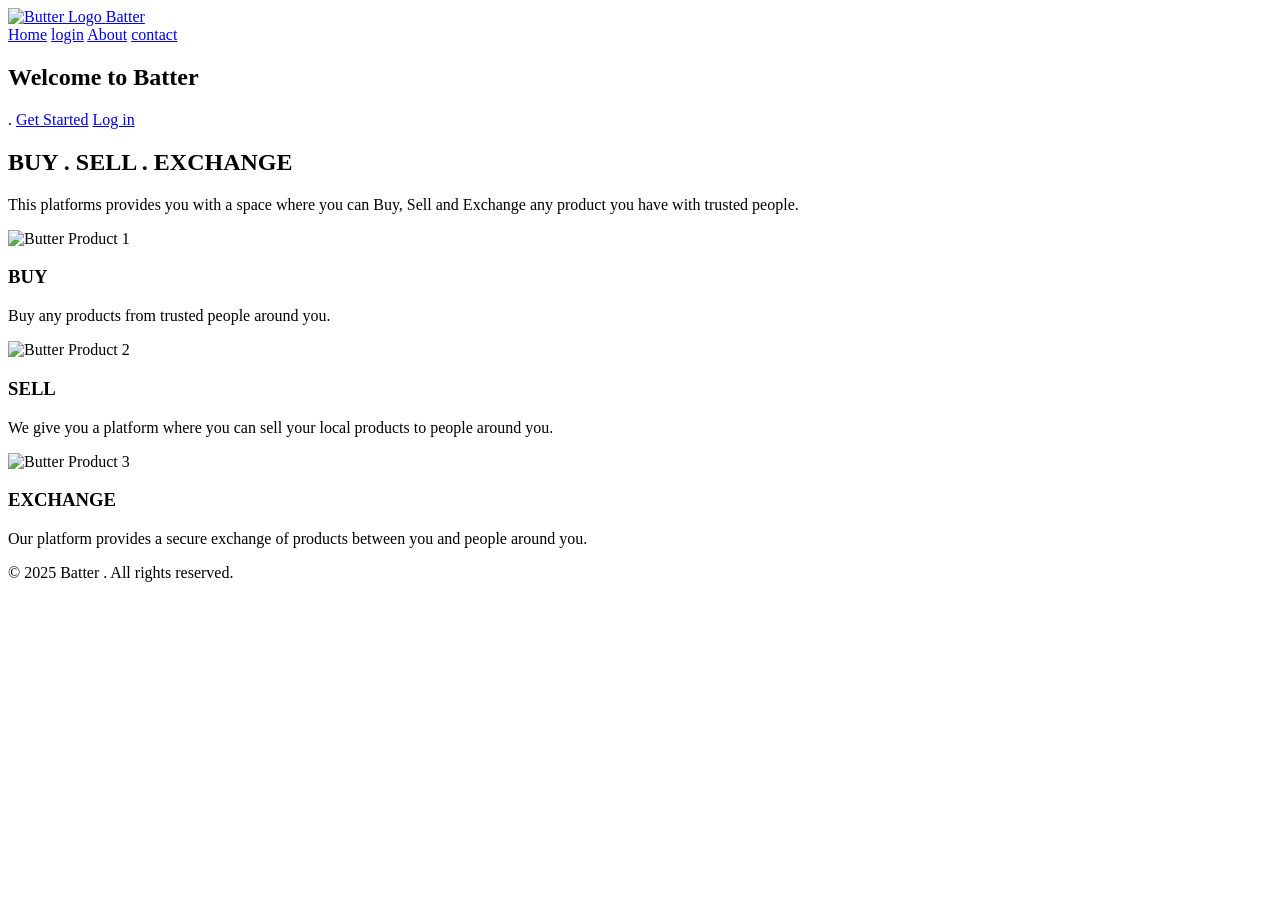
==== index.html @ cc56de85 "first commit" ====
<!DOCTYPE html>
<html lang="en">
<head>
  <meta charset="UTF-8">
  <meta name="viewport" content="width=device-width, initial-scale=1.0">
  <link rel="icon" href="assets/favicon_io/android-chrome-512x512.png" type="image/png" />
  <title>Batter.com</title>
  <link rel="stylesheet" href="css/index.css" />
  </head>
<body>

  <header>
      <div class="logo">
    <a href="index.html" class="logo-link">
      <img src="assets/favicon_io/apple-touch-icon.png" alt="Butter Logo">
      <span class="logo-text">Batter</span>
    </a>
  </div class="content_header">
    <nav>
      <a href="index.html">Home</a>
      <a href="account/login.html">login</a>
      <a href="screens/about.html">About</a>
      <a href="screens/contact.html">contact</a>
    </nav>
  </header>

    <main>
       <section class="hero">
  <div class="hero-content">
    <h1>Welcome  to Batter</h1>
    <p1>.</p1>
    <a href="account/loginafter.html" class="btn">Get Started</a>
    <a href="account/login.html" class="btn">Log in</a>
  </div>
</section>

<section class="intro-section">
  <div class="container">
    <h2>BUY  .  SELL  .  EXCHANGE</h2>
    <p>This platforms provides you with a space where you can Buy, Sell and Exchange any product you have with trusted people.</p>
  </div>
</section>

<section class="product-gallery">
  <div class="product-card">
    <img src="assets\samples\buy.jpg" alt="Butter Product 1">
    <div class="description">
      <h3>BUY</h3>
      <p>Buy any products from trusted people around you.</p>
    </div>
  </div>

  <div class="product-card">
    <img src="assets\samples\exchange.jpg" alt="Butter Product 2">
    <div class="description">
      <h3>SELL</h3>
      <p>We give you a platform where you can sell your local products to people around you.</p>
    </div>
  </div>

  <div class="product-card">
    <img src="assets\samples\sell.jpg" alt="Butter Product 3">
    <div class="description">
      <h3>EXCHANGE</h3>
      <p>Our platform provides a secure exchange of products between you and people around you.</p>
    </div>
  </div>
</section>

</main>

    <footer>
        <p>&copy; 2025 Batter . All rights reserved.</p>
    </footer>
</body>
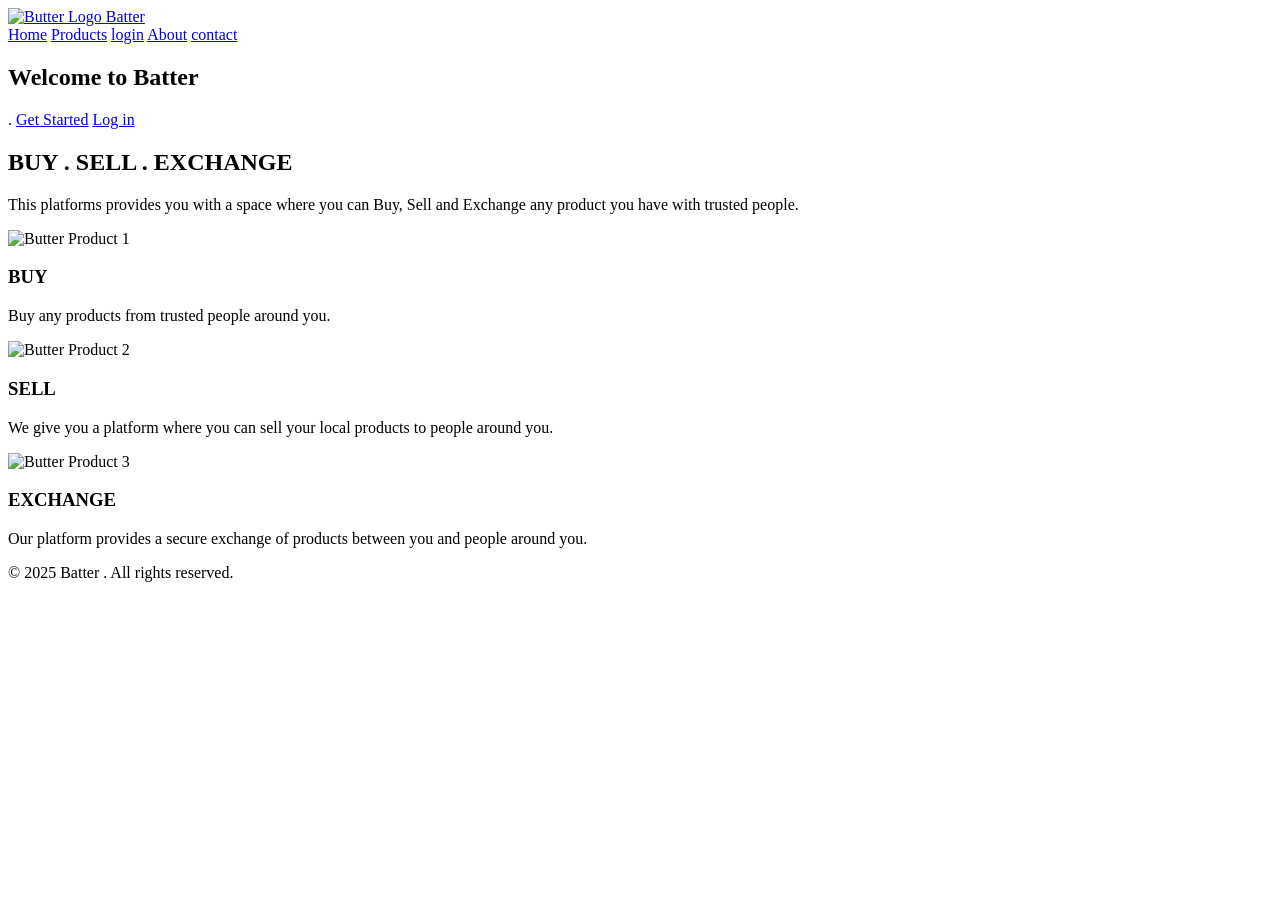
==== commit 513a2301: "­ƒöÑ Auto-update: 28/04/2026  2:59:02.28" ====
--- a/index.html
+++ b/index.html
@@ -18,6 +18,7 @@
   </div class="content_header">
     <nav>
       <a href="index.html">Home</a>
+      <a href="screens/products.html">Products</a>
       <a href="account/login.html">login</a>
       <a href="screens/about.html">About</a>
       <a href="screens/contact.html">contact</a>
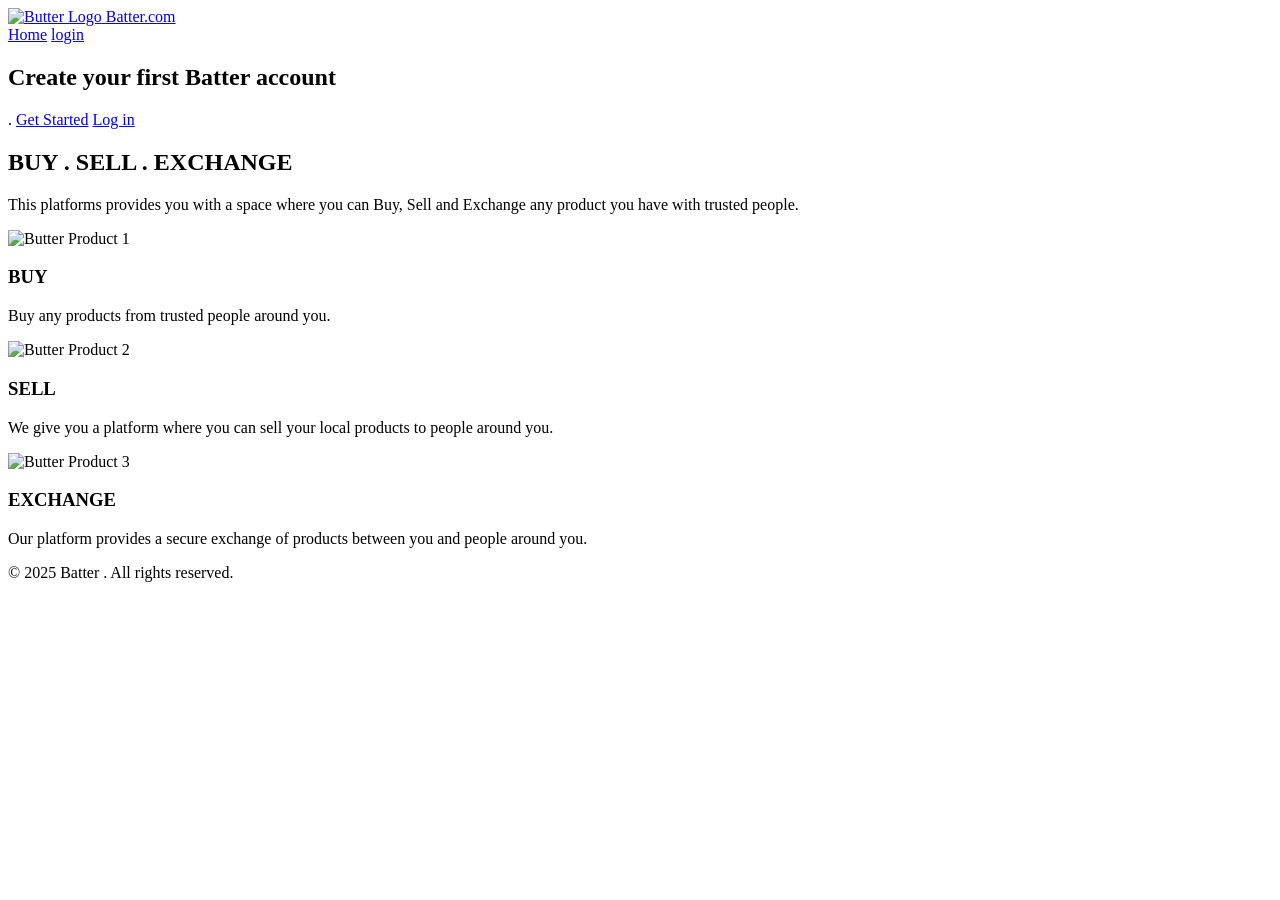
==== commit f9a1a42c: "firebase connection" ====
--- a/index.html
+++ b/index.html
@@ -3,8 +3,13 @@
 <head>
   <meta charset="UTF-8">
   <meta name="viewport" content="width=device-width, initial-scale=1.0">
+  <meta property="og:title" content="Batter.com">
+  <meta property="og:description" content="Sell, Exchange Buy any product from your friends in batter">
+  <meta property="og:image" content="https://sachoni.github.io/batter-website-photo/android-chrome-192x192.png">
+  <meta property="og:url" content="https://sachoni.github.io/batter-website-photo/">
+  <meta property="og:type" content="website">
   <link rel="icon" href="assets/favicon_io/android-chrome-512x512.png" type="image/png" />
-  <title>Batter.com</title>
+  <title>Batter login</title>
   <link rel="stylesheet" href="css/index.css" />
   </head>
 <body>
@@ -13,24 +18,21 @@
       <div class="logo">
     <a href="index.html" class="logo-link">
       <img src="assets/favicon_io/apple-touch-icon.png" alt="Butter Logo">
-      <span class="logo-text">Batter</span>
+      <span class="logo-text">Batter.com</span>
     </a>
   </div class="content_header">
     <nav>
       <a href="index.html">Home</a>
-      <a href="screens/products.html">Products</a>
       <a href="account/login.html">login</a>
-      <a href="screens/about.html">About</a>
-      <a href="screens/contact.html">contact</a>
     </nav>
   </header>
 
     <main>
        <section class="hero">
   <div class="hero-content">
-    <h1>Welcome  to Batter</h1>
+    <h1>Create your first Batter account</h1>
     <p1>.</p1>
-    <a href="account/loginafter.html" class="btn">Get Started</a>
+    <a href="account/register.html" class="btn">Get Started</a>
     <a href="account/login.html" class="btn">Log in</a>
   </div>
 </section>
